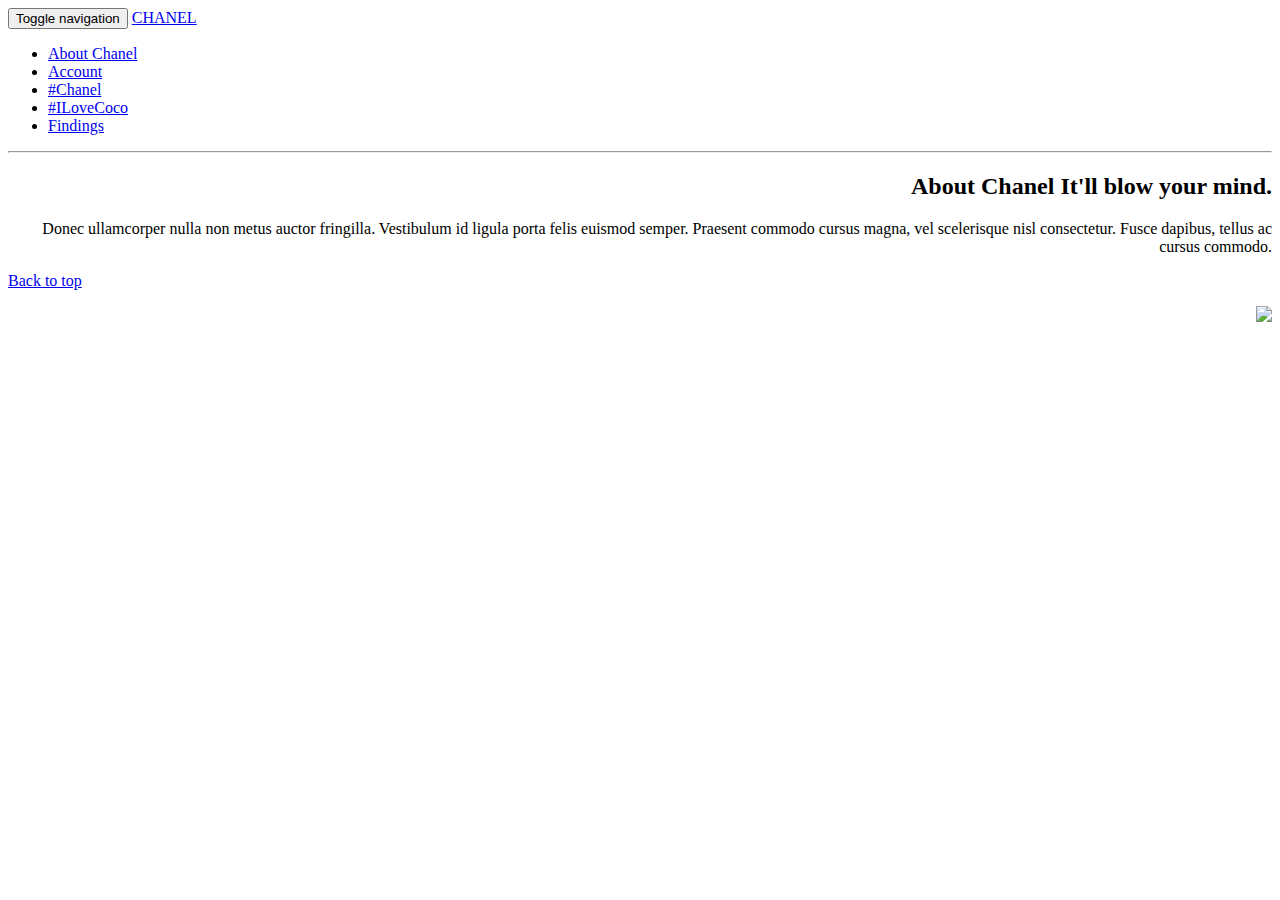
==== chanel/code.html @ 0e477e3a "kk" ====
<!DOCTYPE html>
<html lang="en">
  <head>
    <meta charset="utf-8">
    <meta http-equiv="X-UA-Compatible" content="IE=edge">
    <meta name="viewport" content="width=device-width, initial-scale=1">
    <!-- The above 3 meta tags *must* come first in the head; any other head content must come *after* these tags -->
    <meta name="description" content="">
    <meta name="author" content="">
    <link rel="icon" href="../../favicon.ico">

    <title>CHANEL</title>

    <!-- Bootstrap core CSS -->
    <link href="css/bootstrap.min.css" rel="stylesheet">

    <!-- IE10 viewport hack for Surface/desktop Windows 8 bug -->
    <link href="css/ie10-viewport-bug-workaround.css" rel="stylesheet">

    <!-- Just for debugging purposes. Don't actually copy these 2 lines! -->
    <!--[if lt IE 9]><script src="../../assets/js/ie8-responsive-file-warning.js"></script><![endif]-->
    <script src="js/ie-emulation-modes-warning.js"></script>

    <!-- HTML5 shim and Respond.js for IE8 support of HTML5 elements and media queries -->
    <!--[if lt IE 9]>
      <script src="https://oss.maxcdn.com/html5shiv/3.7.2/html5shiv.min.js"></script>
      <script src="https://oss.maxcdn.com/respond/1.4.2/respond.min.js"></script>
    <![endif]-->

    <!-- Custom styles for this template -->
    <link href="css/carousel.css" rel="stylesheet">
  </head>
<!-- NAVBAR
================================================== -->
  <body>
    <div class="navbar-wrapper">
      <div class="container">

        <nav class="navbar navbar-inverse navbar-static-top">
          <div class="container">
            <div class="navbar-header">
              <button type="button" class="navbar-toggle collapsed" data-toggle="collapse" data-target="#navbar" aria-expanded="false" aria-controls="navbar">
                <span class="sr-only">Toggle navigation</span>
                <span class="icon-bar"></span>
                <span class="icon-bar"></span>
                <span class="icon-bar"></span>
              </button>
              <a class="navbar-brand" href="#">CHANEL</a>
            </div>
            <div id="navbar" class="navbar-collapse collapse">
              <ul class="nav navbar-nav">
                <li class="active"><a href="#about">About Chanel</a></li>
                <li><a href="#account">Account</a></li>
                <li><a href="#chanel">#Chanel</a></li>
                <li><a href="#ilovecoco">#ILoveCoco</a></li>
                <li><a href="#Findings">Findings</a></li>
              
        
                  </ul>
                </li>
              </ul>
            </div>
          </div>
        </nav>

      </div>
    </div>



      <!-- START THE FEATURETTES -->

      <hr class="featurette-divider">

      <div class="row featurette">
        <div class="col-md-6">
        <div id="about"> </div>
          <h2 class="featurette-heading" align="right">About Chanel <span class="text-muted">It'll blow your mind.</span></h2>
          <p class="lead" align="right">Donec ullamcorper nulla non metus auctor fringilla. Vestibulum id ligula porta felis euismod semper. Praesent commodo cursus magna, vel scelerisque nisl consectetur. Fusce dapibus, tellus ac cursus commodo.</span>
          <p><class="pull-right" align="right"> <a href="#"> Back to top </a> </p>
        </div>
        <div class="col-md-5">
          <img class="featurette-image img-responsive center-block" data-src="holder.js/100x100/auto" src="http://cdn.playbuzz.com/cdn/2bff0e00-cbe8-49e5-85d4-7e4c052df449/895816b7-9471-4f99-b1d0-a73dd494fcbe.jpg" align="right">

        </div>
      </div>


        

      <!-- /END THE FEATURETTES -->


      <!-- FOOTER -->


    </div><!-- /.container -->


    <!-- Bootstrap core JavaScript
    ================================================== -->
    <!-- Placed at the end of the document so the pages load faster -->
    <script src="https://ajax.googleapis.com/ajax/libs/jquery/1.11.3/jquery.min.js"></script>
    <script>window.jQuery || document.write('<script src="../../assets/js/vendor/jquery.min.js"><\/script>')</script>
    <script src="../../dist/js/bootstrap.min.js"></script>
    <!-- Just to make our placeholder images work. Don't actually copy the next line! -->
    <script src="../../assets/js/vendor/holder.min.js"></script>
    <!-- IE10 viewport hack for Surface/desktop Windows 8 bug -->
    <script src="../../assets/js/ie10-viewport-bug-workaround.js"></script>
  </body>
</html>
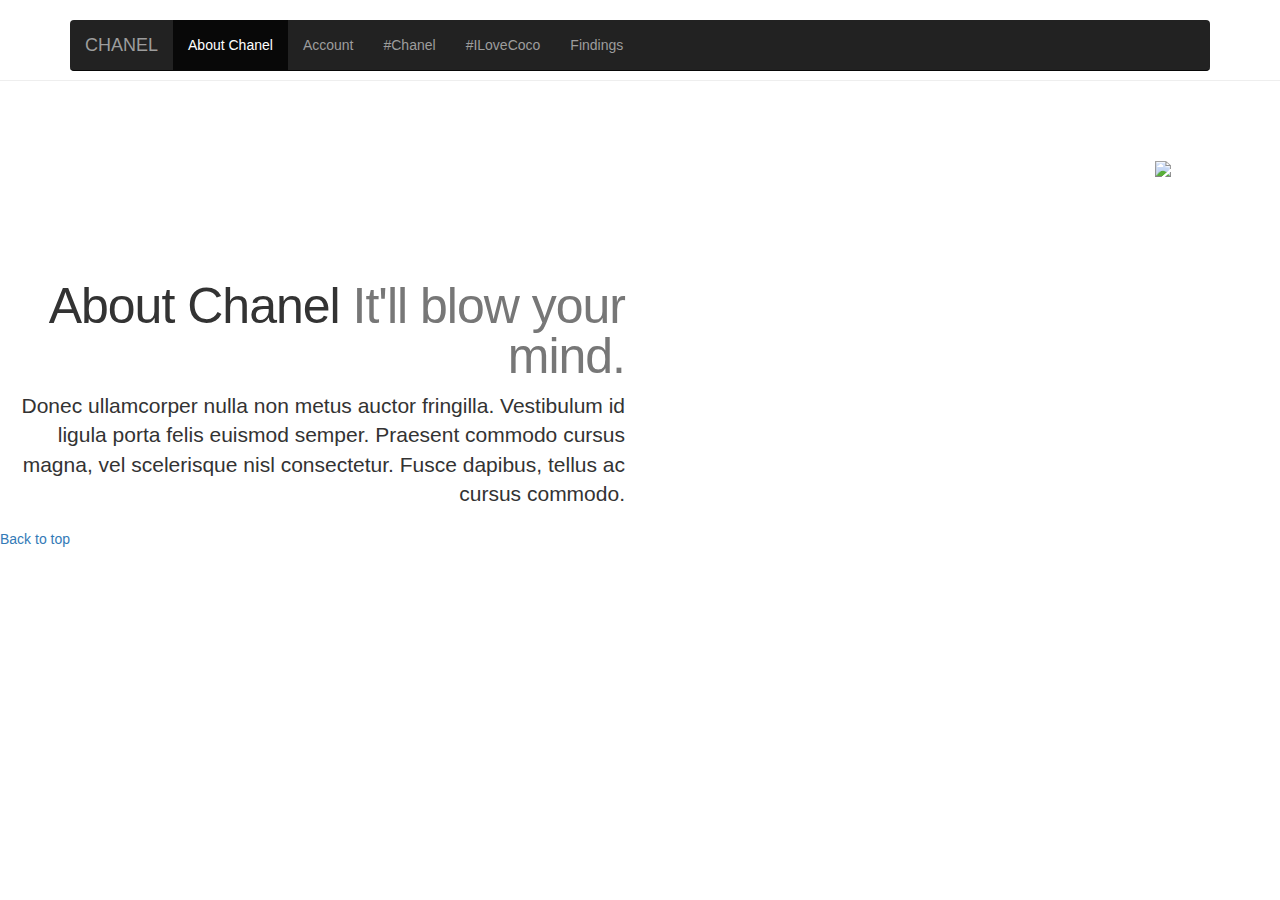
==== commit 19adc6f0: "changed css link" ====
--- a/chanel/code.html
+++ b/chanel/code.html
@@ -28,7 +28,8 @@
     <![endif]-->
 
     <!-- Custom styles for this template -->
-    <link href="css/carousel.css" rel="stylesheet">
+    <link href="carousel.css" rel="stylesheet">
+    <link href="bootstrap.css" rel="stylesheet">
   </head>
 <!-- NAVBAR
 ================================================== -->
--- a/chanel/carousel.css
+++ b/chanel/carousel.css
@@ -0,0 +1,134 @@
+/* GLOBAL STYLES
+-------------------------------------------------- */
+/* Padding below the footer and lighter body text */
+
+body {
+  padding-bottom: 40px;
+  color: #5a5a5a;
+}
+
+
+/* CUSTOMIZE THE NAVBAR
+-------------------------------------------------- */
+
+/* Special class on .container surrounding .navbar, used for positioning it into place. */
+.navbar-wrapper {
+  position: absolute;
+  top: 0;
+  right: 0;
+  left: 0;
+  z-index: 20;
+}
+
+/* Flip around the padding for proper display in narrow viewports */
+.navbar-wrapper > .container {
+  padding-right: 0;
+  padding-left: 0;
+}
+.navbar-wrapper .navbar {
+  padding-right: 15px;
+  padding-left: 15px;
+}
+.navbar-wrapper .navbar .container {
+  width: auto;
+}
+
+
+/* CUSTOMIZE THE CAROUSEL
+-------------------------------------------------- */
+
+/* Carousel base class */
+.carousel {
+  height: 500px;
+  margin-bottom: 60px;
+}
+/* Since positioning the image, we need to help out the caption */
+.carousel-caption {
+  z-index: 10;
+}
+
+/* Declare heights because of positioning of img element */
+.carousel .item {
+  height: 500px;
+  background-color: white;
+}
+.carousel-inner > .item > img {
+  position: absolute;
+  top: 0;
+  left: 0;
+  min-width: 100%;
+  height: 500px;
+}
+
+
+/* MARKETING CONTENT
+-------------------------------------------------- */
+
+/* Center align the text within the three columns below the carousel */
+.marketing .col-lg-4 {
+  margin-bottom: 20px;
+  text-align: center;
+}
+.marketing h2 {
+  font-weight: normal;
+}
+.marketing .col-lg-4 p {
+  margin-right: 10px;
+  margin-left: 10px;
+}
+
+
+/* Featurettes
+------------------------- */
+
+.featurette-divider {
+  margin: 80px 0; /* Space out the Bootstrap <hr> more */
+}
+
+/* Thin out the marketing headings */
+.featurette-heading {
+  font-weight: 300;
+  line-height: 1;
+  letter-spacing: -1px;
+}
+
+
+/* RESPONSIVE CSS
+-------------------------------------------------- */
+
+@media (min-width: 768px) {
+  /* Navbar positioning foo */
+  .navbar-wrapper {
+    margin-top: 20px;
+  }
+  .navbar-wrapper .container {
+    padding-right: 15px;
+    padding-left: 15px;
+  }
+  .navbar-wrapper .navbar {
+    padding-right: 0;
+    padding-left: 0;
+  }
+
+  /* The navbar becomes detached from the top, so we round the corners */
+  .navbar-wrapper .navbar {
+    border-radius: 4px;
+  }
+
+  /* Bump up size of carousel content */
+  .carousel-caption p {
+    margin-bottom: 20px;
+    font-size: 21px;
+    line-height: 1.4;
+  }
+
+  .featurette-heading {
+    font-size: 50px;
+  }
+}
+
+@media (min-width: 992px) {
+  .featurette-heading {
+    margin-top: 120px;
+  }
+}
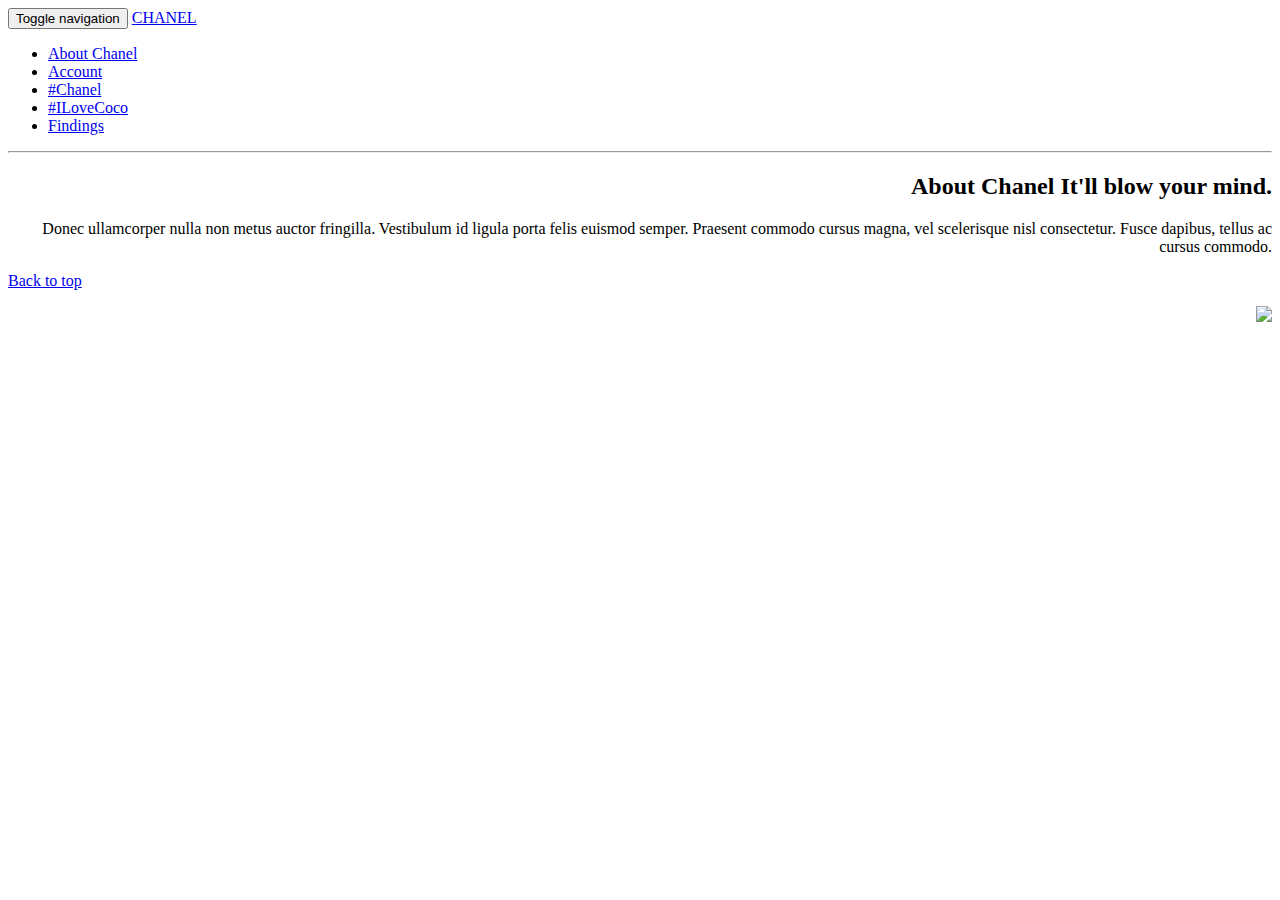
==== commit ee2e001f: "changed css link" ====
--- a/chanel/code.html
+++ b/chanel/code.html
@@ -28,8 +28,8 @@
     <![endif]-->
 
     <!-- Custom styles for this template -->
-    <link href="carousel.css" rel="stylesheet">
-    <link href="bootstrap.css" rel="stylesheet">
+    <link href="chanel/carousel.css" rel="stylesheet">
+    <link href="chanel/bootstrap.css" rel="stylesheet">
   </head>
 <!-- NAVBAR
 ================================================== -->
